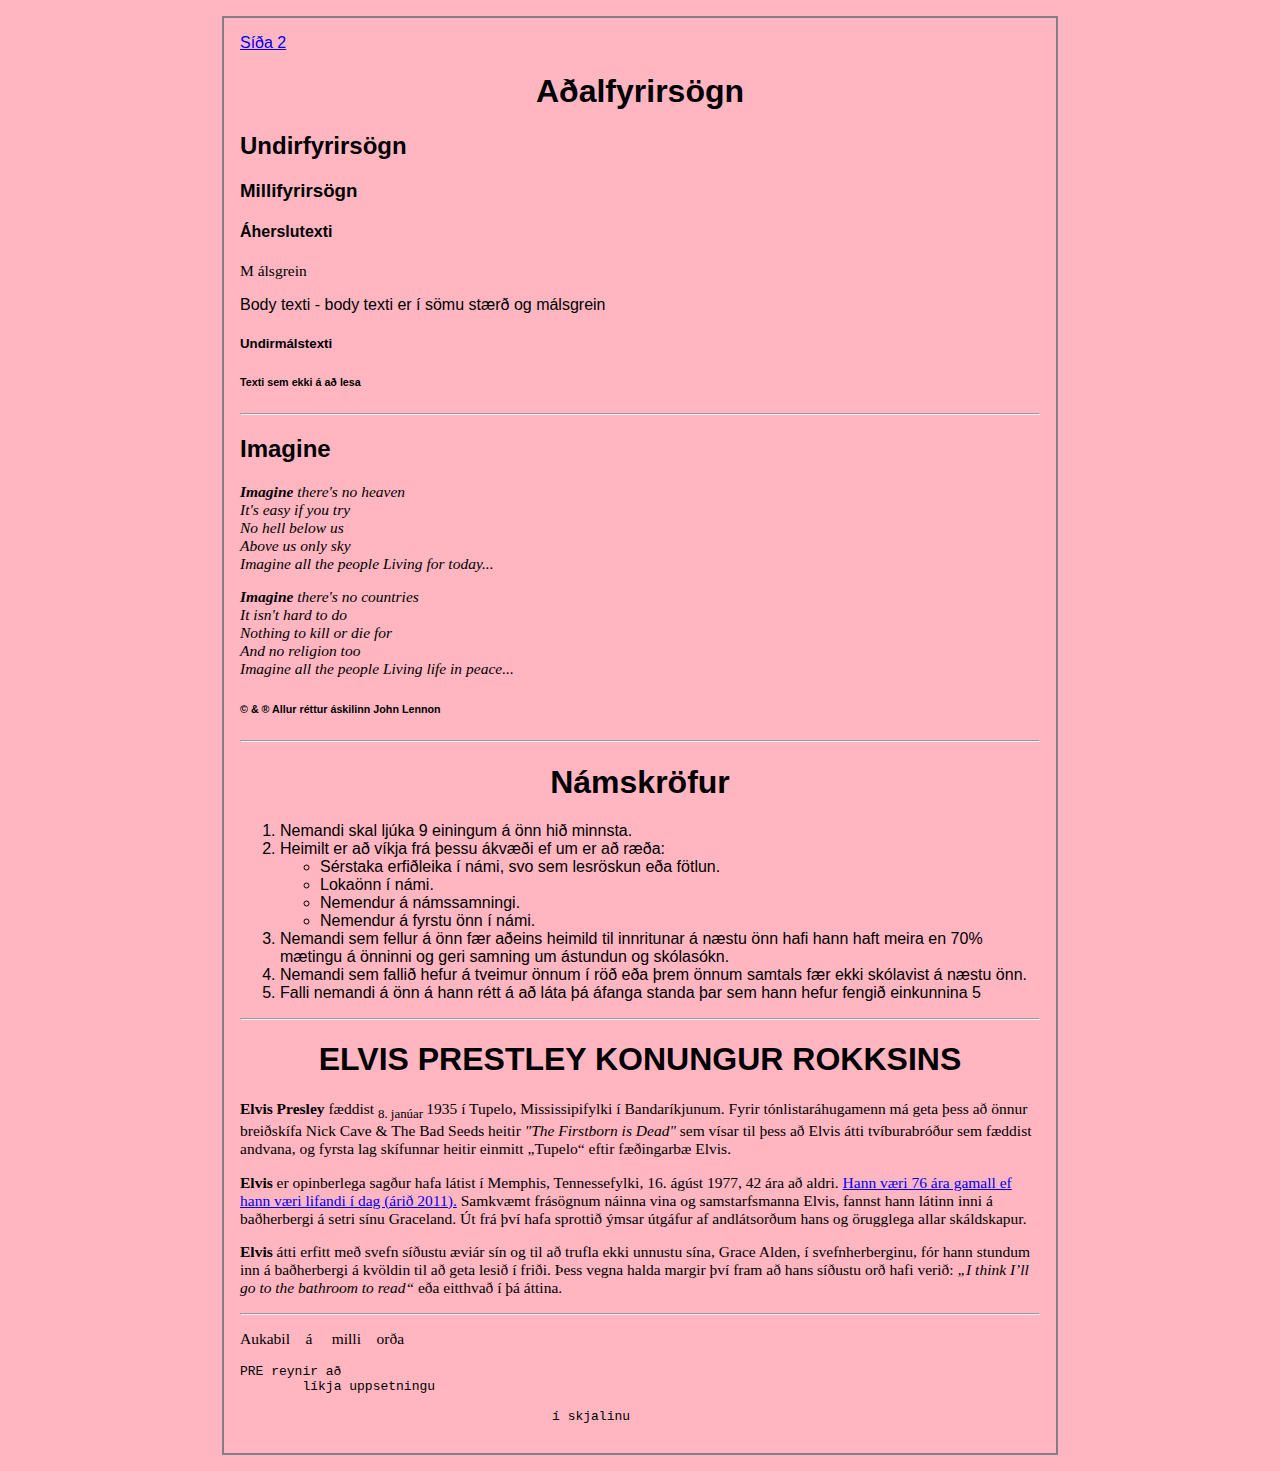
==== verkefni1/index.html @ 2ab8d781 "Add files via upload" ====
<!DOCTYPE HTML>
<html>
	<head>
		<meta charset="utf-8"><!-- universal type format fyrir íslenska stafi -->
		<title>Verkefni 1.2 CSS æfing</title>
		<link rel="stylesheet" href="styles.css"> <!-- stílsíða tengd við html síðuna -->
	</head>
	<body>
		<div class="menu">
			<a href="sida2.html" title="Önnur vefsíða"> Síða 2 </a>
		</div>
		<h1>Aðalfyrirsögn</h1><!--aðalfyrirsögn-->
		<h2>Undirfyrirsögn</h2><!--undirfyrirsögn-->
		<h3>Millifyrirsögn</h3><!--millifyrirsögn-->
		<h4>Áherslutexti</h4><!--aðaláherslutexti = strong-->
		<p>M álsgrein</p><!--málsgrein-->
		   Body texti <span class="elvis">- body texti er í sömu stærð og málsgrein</span>
		<h5>Undirmálstexti</h5><!--0,75 af body stærð + bold-->
		<h6>Texti sem ekki á að lesa</h6><!--0,50 af body stærð + bold-->
		<hr><!-- línan gefur til kynna að annað umfjöllunarefni kemur næst -->
		<h2>Imagine</h2>
		<em>
			<!-- þegar texti þarf að hafa ákveðna skiptingu milli lína þá notum við <br> tagið, ss í ljóðum. EKKI nota það til að ákveða línulengd t.d. á málsgreinum <p>. Við ákveðum breiddina(width) í stílsíðunni.-->
			<p><strong>Imagine</strong> there's no heaven <br>
			It's easy if you try <br>
			No hell below us <br>
			Above us only sky <br>
			Imagine all the people Living for today... </p>
			<p><strong>Imagine</strong> there's no countries <br>
			It isn't hard to do <br>
			Nothing to kill or die for <br>
			And no religion too <br>
			Imagine all the people Living life in peace...</p>
		</em>
			<h6>&copy; & &reg; Allur réttur áskilinn John Lennon</h6>

		<hr>
		<h1>Námskröfur</h1>
		<ol class="elvis"><!--ordered list -->
			<li> Nemandi skal ljúka 9 einingum á önn hið minnsta. </li>
			<li> Heimilt er að víkja frá þessu ákvæði ef um er að ræða: 
				<ul class="graenn"><!-- <ul> unordered list hreiðraður í <ol> lista -->
					<li>Sérstaka erfiðleika í námi, svo sem lesröskun eða fötlun. </li>
					<li>Lokaönn í námi. </li>
					<li>Nemendur á námssamningi. </li>
					<li>Nemendur á fyrstu önn í námi.</li>
				</ul> 
			</li>
			<li> Nemandi sem fellur á önn fær aðeins heimild til innritunar á næstu önn hafi hann haft meira en 70% mætingu á önninni og geri samning um ástundun og skólasókn. </li>
			<li> Nemandi sem fallið hefur á tveimur önnum í röð eða þrem önnum samtals fær ekki skólavist á næstu önn. </li>
			<li> Falli nemandi á önn á hann rétt á að láta þá áfanga standa þar sem hann hefur fengið einkunnina 5 </li>
		</ol>
		<hr>
		<h1 class="elvis">ELVIS PRESTLEY KONUNGUR ROKKSINS</h1>
		<div class="grein">
			<p><strong>Elvis Presley</strong> fæddist <sub>8. janúar </sub>1935 í Tupelo, Mississipifylki í Bandaríkjunum. Fyrir tónlistaráhugamenn má geta þess að önnur breiðskífa Nick Cave & The Bad Seeds heitir<em> "The Firstborn is Dead" </em>sem vísar til þess að Elvis átti tvíburabróður sem fæddist andvana, og fyrsta lag skífunnar heitir einmitt „Tupelo“ eftir fæðingarbæ Elvis.
			</p><p><strong>Elvis</strong> er opinberlega sagður hafa látist í Memphis, Tennessefylki, 16. ágúst 1977, 42 ára að aldri. <a href="sida2.html" title="fara á næstu síðu">Hann væri 76 ára gamall ef hann væri lifandi í dag (árið 2011).</a> Samkvæmt frásögnum náinna vina og samstarfsmanna Elvis, fannst hann látinn inni á baðherbergi á setri sínu Graceland. Út frá því hafa sprottið ýmsar útgáfur af andlátsorðum hans og örugglega allar skáldskapur.
			</p><p><strong>Elvis</strong>  átti erfitt með svefn síðustu æviár sín og til að trufla ekki unnustu sína, Grace Alden, í svefnherberginu, fór hann stundum inn á baðherbergi á kvöldin til að geta lesið í friði. Þess vegna halda margir því fram að hans síðustu orð hafi verið: <em>„I think I’ll go to the bathroom to read“</em> eða eitthvað í þá áttina.
			</p>
		</div><!--end of grein-->
		<hr>
		<p>Aukabil &nbsp; &nbsp;á &nbsp; &nbsp; milli &nbsp; &nbsp;orða</p>
		<pre>PRE reynir að 
	líkja uppsetningu 

					í skjalinu</pre>
	</body>
</html>
---- verkefni1/styles.css ----
body {
    font-family: Arial, Helvetica, sans-serif ;
    max-width: 50em ;
    border: 2px solid gray ; 
    margin: 1em auto ;
    padding:1em;
    background-color: lightpink;
}
 h1 {
    color: black;
    text-align: center;
  }
  p {
    font-family: verdana;
    font-size: 15.5px;
  }
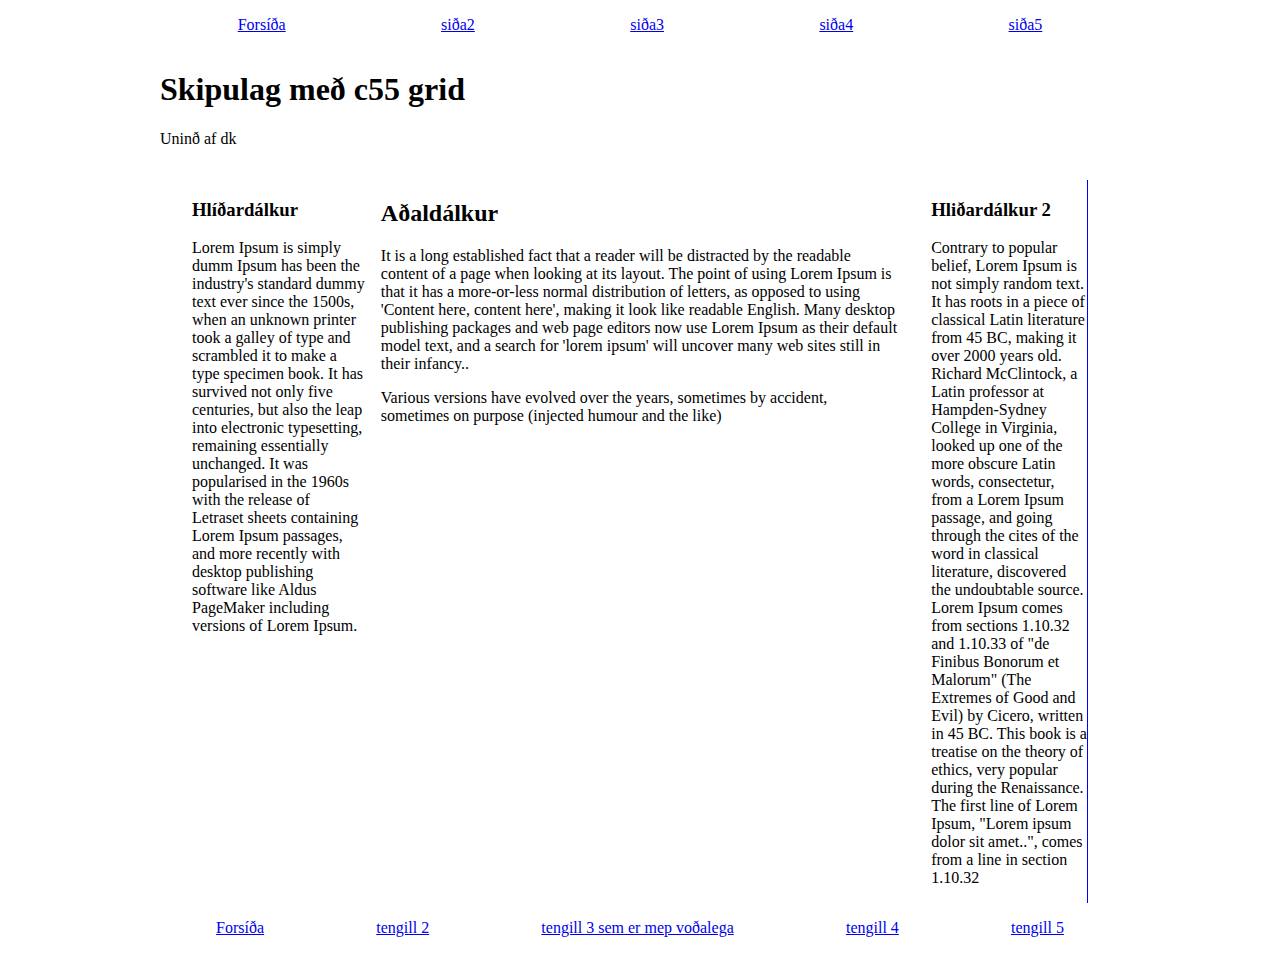
==== commit 560a864a: "verkefni 3" ====
--- a/verkefni1/index.html
+++ b/verkefni1/index.html
@@ -1,68 +1,50 @@
-<!DOCTYPE HTML>
-<html>
-	<head>
-		<meta charset="utf-8"><!-- universal type format fyrir íslenska stafi -->
-		<title>Verkefni 1.2 CSS æfing</title>
-		<link rel="stylesheet" href="styles.css"> <!-- stílsíða tengd við html síðuna -->
-	</head>
-	<body>
-		<div class="menu">
-			<a href="sida2.html" title="Önnur vefsíða"> Síða 2 </a>
-		</div>
-		<h1>Aðalfyrirsögn</h1><!--aðalfyrirsögn-->
-		<h2>Undirfyrirsögn</h2><!--undirfyrirsögn-->
-		<h3>Millifyrirsögn</h3><!--millifyrirsögn-->
-		<h4>Áherslutexti</h4><!--aðaláherslutexti = strong-->
-		<p>M álsgrein</p><!--málsgrein-->
-		   Body texti <span class="elvis">- body texti er í sömu stærð og málsgrein</span>
-		<h5>Undirmálstexti</h5><!--0,75 af body stærð + bold-->
-		<h6>Texti sem ekki á að lesa</h6><!--0,50 af body stærð + bold-->
-		<hr><!-- línan gefur til kynna að annað umfjöllunarefni kemur næst -->
-		<h2>Imagine</h2>
-		<em>
-			<!-- þegar texti þarf að hafa ákveðna skiptingu milli lína þá notum við <br> tagið, ss í ljóðum. EKKI nota það til að ákveða línulengd t.d. á málsgreinum <p>. Við ákveðum breiddina(width) í stílsíðunni.-->
-			<p><strong>Imagine</strong> there's no heaven <br>
-			It's easy if you try <br>
-			No hell below us <br>
-			Above us only sky <br>
-			Imagine all the people Living for today... </p>
-			<p><strong>Imagine</strong> there's no countries <br>
-			It isn't hard to do <br>
-			Nothing to kill or die for <br>
-			And no religion too <br>
-			Imagine all the people Living life in peace...</p>
-		</em>
-			<h6>&copy; & &reg; Allur réttur áskilinn John Lennon</h6>
-
-		<hr>
-		<h1>Námskröfur</h1>
-		<ol class="elvis"><!--ordered list -->
-			<li> Nemandi skal ljúka 9 einingum á önn hið minnsta. </li>
-			<li> Heimilt er að víkja frá þessu ákvæði ef um er að ræða: 
-				<ul class="graenn"><!-- <ul> unordered list hreiðraður í <ol> lista -->
-					<li>Sérstaka erfiðleika í námi, svo sem lesröskun eða fötlun. </li>
-					<li>Lokaönn í námi. </li>
-					<li>Nemendur á námssamningi. </li>
-					<li>Nemendur á fyrstu önn í námi.</li>
-				</ul> 
-			</li>
-			<li> Nemandi sem fellur á önn fær aðeins heimild til innritunar á næstu önn hafi hann haft meira en 70% mætingu á önninni og geri samning um ástundun og skólasókn. </li>
-			<li> Nemandi sem fallið hefur á tveimur önnum í röð eða þrem önnum samtals fær ekki skólavist á næstu önn. </li>
-			<li> Falli nemandi á önn á hann rétt á að láta þá áfanga standa þar sem hann hefur fengið einkunnina 5 </li>
-		</ol>
-		<hr>
-		<h1 class="elvis">ELVIS PRESTLEY KONUNGUR ROKKSINS</h1>
-		<div class="grein">
-			<p><strong>Elvis Presley</strong> fæddist <sub>8. janúar </sub>1935 í Tupelo, Mississipifylki í Bandaríkjunum. Fyrir tónlistaráhugamenn má geta þess að önnur breiðskífa Nick Cave & The Bad Seeds heitir<em> "The Firstborn is Dead" </em>sem vísar til þess að Elvis átti tvíburabróður sem fæddist andvana, og fyrsta lag skífunnar heitir einmitt „Tupelo“ eftir fæðingarbæ Elvis.
-			</p><p><strong>Elvis</strong> er opinberlega sagður hafa látist í Memphis, Tennessefylki, 16. ágúst 1977, 42 ára að aldri. <a href="sida2.html" title="fara á næstu síðu">Hann væri 76 ára gamall ef hann væri lifandi í dag (árið 2011).</a> Samkvæmt frásögnum náinna vina og samstarfsmanna Elvis, fannst hann látinn inni á baðherbergi á setri sínu Graceland. Út frá því hafa sprottið ýmsar útgáfur af andlátsorðum hans og örugglega allar skáldskapur.
-			</p><p><strong>Elvis</strong>  átti erfitt með svefn síðustu æviár sín og til að trufla ekki unnustu sína, Grace Alden, í svefnherberginu, fór hann stundum inn á baðherbergi á kvöldin til að geta lesið í friði. Þess vegna halda margir því fram að hans síðustu orð hafi verið: <em>„I think I’ll go to the bathroom to read“</em> eða eitthvað í þá áttina.
-			</p>
-		</div><!--end of grein-->
-		<hr>
-		<p>Aukabil &nbsp; &nbsp;á &nbsp; &nbsp; milli &nbsp; &nbsp;orða</p>
-		<pre>PRE reynir að 
-	líkja uppsetningu 
-
-					í skjalinu</pre>
-	</body>
+<!DOCTYPE html>
+<html lang="is">
+<head>
+    <meta charset="UTF-8">
+    <meta name="viewport" content="width=device-width, initial-scale=1.0">
+    <meta http-equiv="X-UA-Compatible" content="ie=edge">
+    <meta name="author" content="Danielius">
+    <title>Verkefni 3 með CSS GRID</title>
+    <link rel="stylesheet" href="main.css">
+</head>
+<body class="body">
+    <header class="haus">
+        <h1>Skipulag með c55 grid</h1>
+    <p>Uninð af dk</p>
+    </header>
+    <nav class="topnav" > <!-- Efnisyfirlit - tenglar (links) -->
+        <ul class="topmenu">
+            <li><a href="../verk3.1/" class="virkur">Forsíða</a</li>
+            <li><a href="verk32">siða2</a></li>
+            <li><a href="v33">siða3</a></li>  
+            <li><a href="v34">siða4</a></li>
+            <li><a href="v35">siða5</a></li>    
+        </ul>
+    </nav>
+    <main class="main">
+        <aside class="as1">
+            <h3>Hlíðardálkur</h3>
+            <p>Lorem Ipsum is simply dumm Ipsum has been the industry's standard dummy text ever since the 1500s, when an unknown printer took a galley of type and scrambled it to make a type specimen book. It has survived not only five centuries, but also the leap into electronic typesetting, remaining essentially unchanged. It was popularised in the 1960s with the release of Letraset sheets containing Lorem Ipsum passages, and more recently with desktop publishing software like Aldus PageMaker including versions of Lorem Ipsum.</p>
+        </aside>
+        <article class="art1">
+            <h2>Aðaldálkur</h2>
+            <p>It is a long established fact that a reader will be distracted by the readable content of a page when looking at its layout. The point of using Lorem Ipsum is that it has a more-or-less normal distribution of letters, as opposed to using 'Content here, content here', making it look like readable English. Many desktop publishing packages and web page editors now use Lorem Ipsum as their default model text, and a search for 'lorem ipsum' will uncover many web sites still in their infancy..</p>
+            <blockquote></blockquote>
+            <p>Various versions have evolved over the years, sometimes by accident, sometimes on purpose (injected humour and the like)</p>
+        </article>
+        <aside class="as2">
+            <h3>Hliðardálkur 2</h3> 
+            <p>Contrary to popular belief, Lorem Ipsum is not simply random text. It has roots in a piece of classical Latin literature from 45 BC, making it over 2000 years old. Richard McClintock, a Latin professor at Hampden-Sydney College in Virginia, looked up one of the more obscure Latin words, consectetur, from a Lorem Ipsum passage, and going through the cites of the word in classical literature, discovered the undoubtable source. Lorem Ipsum comes from sections 1.10.32 and 1.10.33 of "de Finibus Bonorum et Malorum" (The Extremes of Good and Evil) by Cicero, written in 45 BC. This book is a treatise on the theory of ethics, very popular during the Renaissance. The first line of Lorem Ipsum, "Lorem ipsum dolor sit amet..", comes from a line in section 1.10.32</p>
+        </aside>
+    </main>
+    <footer class="foot">
+        <ul class="footmenu">
+            <li><a href="../verk31/" class="virkur">Forsíða</a</li>
+            <li><a href="../verk32/">tengill 2</a</li>
+            <li><a href="../verk33/">tengill 3 sem er mep voðalega</a</li>  
+            <li><a href="../verk34/">tengill 4</a</li>
+            <li><a href="..verk35/">tengill 5</a</li>    
+        </ul>
+    </footer>
 </html>--- a/verkefni1/main.css
+++ b/verkefni1/main.css
@@ -0,0 +1,65 @@
+* {
+    box-sizing: border-box;
+    }
+    body {
+        max-width: 60em ; /* 960px - 1080px - fartölvuská */
+        margin: 1em auto;
+        
+    }
+    /* -- Grid area -- */
+    .haus {
+        grid-area:  haus;
+    }
+    .main {
+        grid-area: main;
+    }
+    .topnav {
+        grid-area: topnav;
+    }
+    .foot {
+        grid-area: foot;
+    }
+    /*-- dálkar í main --*/
+    .as1 {
+        grid-area: as1;
+    }
+    .as2 {
+        grid-area: as2;
+        border-right: 1px solid blue;
+        padding-left: 1em;
+        
+    }
+    .art1 {
+        grid-area: art1;
+    }
+    /*-- Template area --*/
+    .body {
+        display: grid ; /*grid virkar á barn enkki barnabarn */
+        grid-gap: 1em;
+        grid-template-areas:  
+        "topnav"
+        "haus"
+        "main"
+        "foot" 
+    }
+    .main{
+        display: grid;
+        grid-gap: 1em;
+        grid-template-areas: 
+            "as1 art1 as2";
+        grid-template-columns: 1fr 3fr 1fr;
+        padding: 0 2em;
+    }
+    /*--flex box --*/
+    .topmenu, .footmenu{
+        display: flex;
+        flex-flow: row;
+        justify-content:space-around;
+        margin: 0;
+        padding: 0;
+    }
+    .topmenu li, .footmenu li{
+        list-style-type: none;
+    }
+    /*vinnugögn */
+    